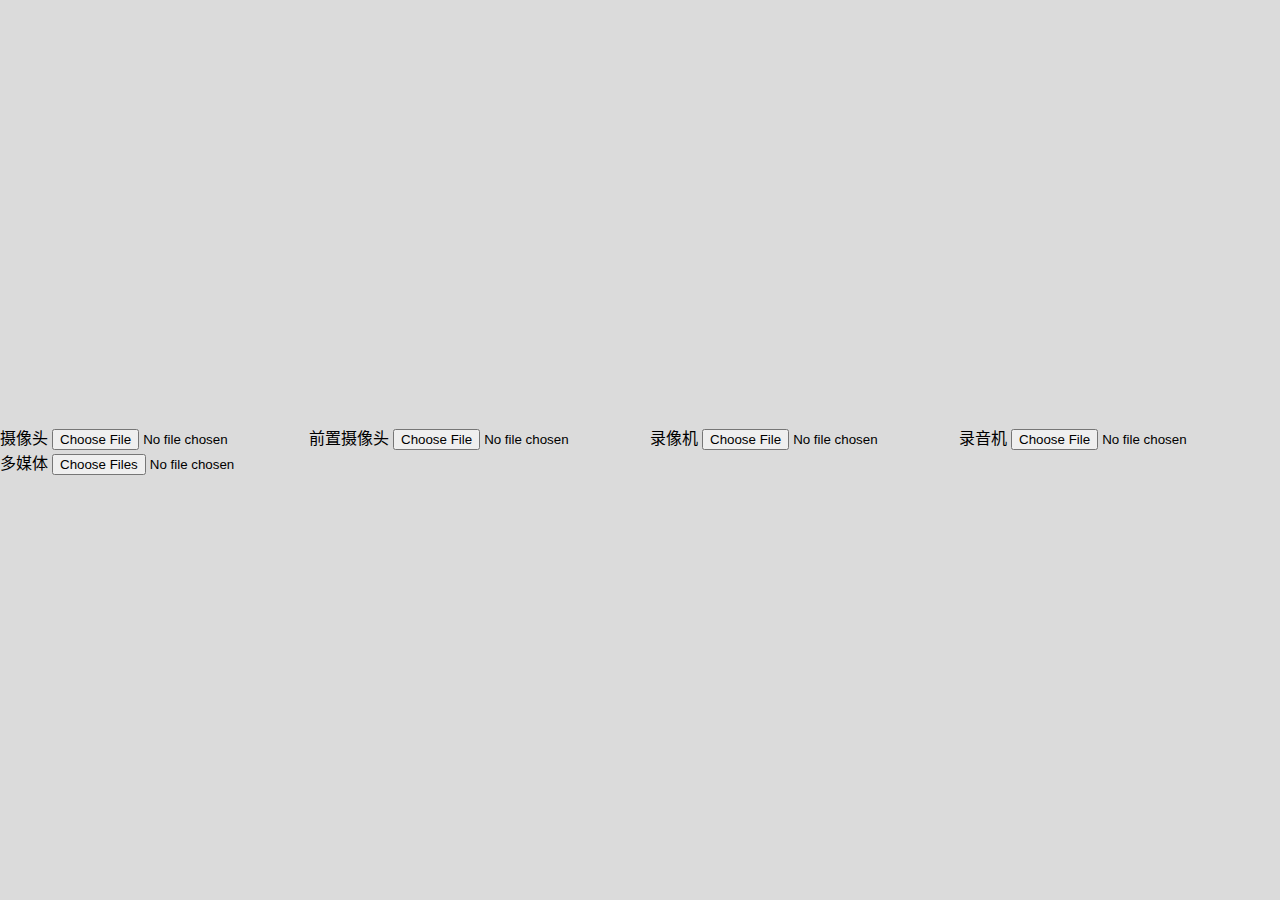
==== multimedia/index.html @ 9e0ba3ce "更新" ====
<!DOCTYPE html>
<html lang="zh-CN">
<head>
    <meta charset="UTF-8">
    <title>input多媒体测试</title>
    <meta name="keywords" content="your tags" />
    <meta name="description" content="150 words" />
    <meta name="robots" content="index,follow" />
    <meta id="viewport" name="viewport" content="width=device-width, initial-scale=1.0, maximum-scale=1, user-scalable=no">
    <meta name="apple-mobile-web-app-capable" content="yes" />
    <meta name="apple-mobile-web-app-status-bar-style" content="black-translucent" />
    <meta name="apple-mobile-web-app-title" content="标题">
    <meta name="google" value="notranslate" />
    <meta http-equiv="X-UA-Compatible" content="IE=edge,chrome=1" />
    <meta name="renderer" content="webkit">
    <meta http-equiv="Cache-Control" content="no-siteapp" />
    <style type="text/css">
        *{
            box-sizing: border-box;
            margin: 0;
            padding: 0;
        }

        html,body{
            width: 100%;
            height: 100%;
            display: flex;
            justify-content: center;
            align-items: center;
            background-color: #dbdbdb;
        }

    </style>
</head>
<body>
    <form>
        <label>
            <span>摄像头</span>
            <input type="file" accept="image/*" capture="camera">
        </label>
        <label>
            <span>前置摄像头</span>
            <input type="file" accept="image/*" capture="user">
        </label>
        <label>
            <span>录像机</span>
            <input type="file" accept="video/*" capture="camcorder">
        </label>
        <label>
            <span>录音机</span>
            <input type="file" accept="audio/*" capture="microphone">
        </label>
        <label>
            <span>多媒体</span>
            <input type="file" accept="image/*" multiple>
        </label>
        
    </form>
</body>
</html>
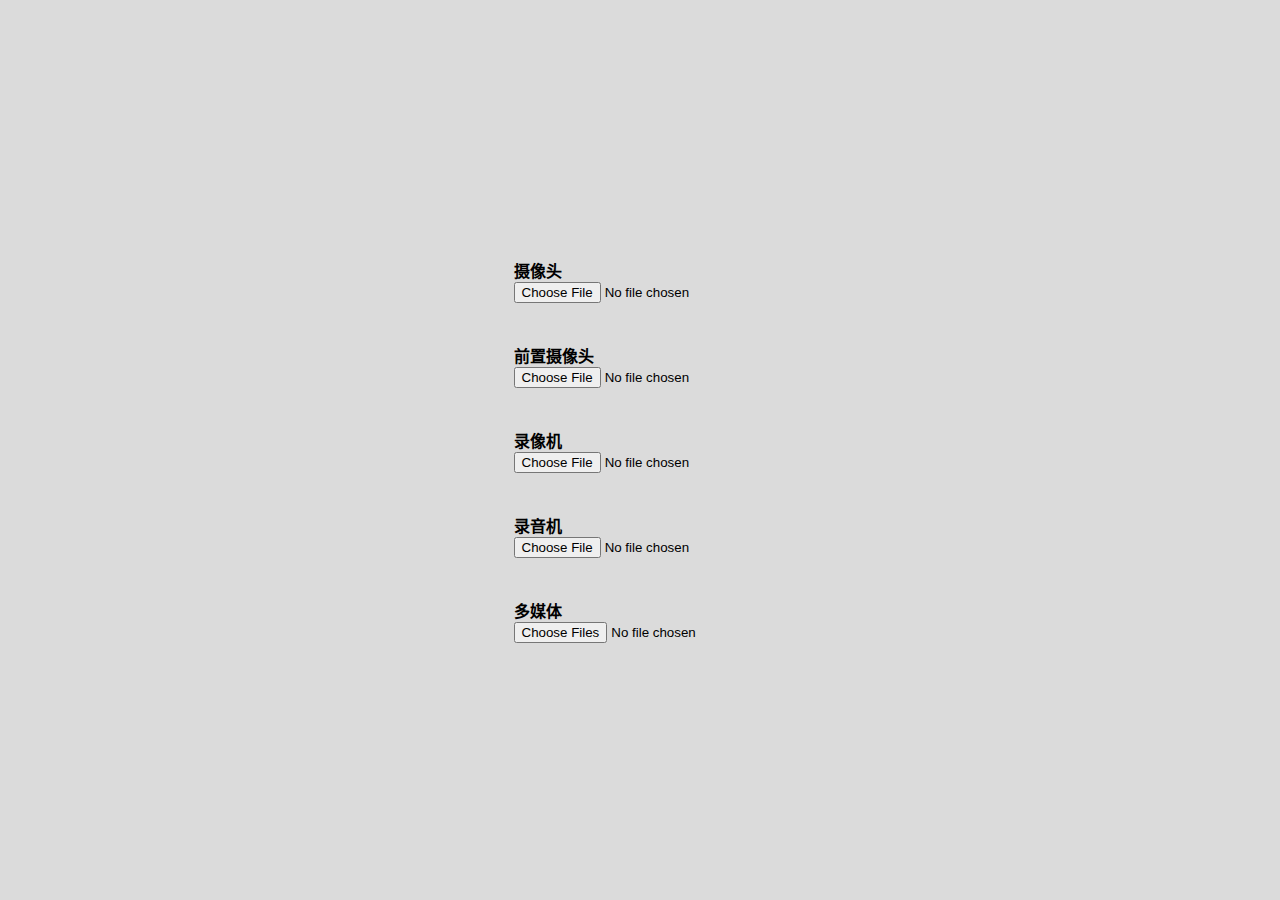
==== commit fe7fbd24: "更新" ====
--- a/multimedia/index.html
+++ b/multimedia/index.html
@@ -29,6 +29,15 @@
             align-items: center;
             background-color: #dbdbdb;
         }
+        label{
+            display: block;
+            padding: 20px;
+            text-align: left;
+        }
+        label span{
+            display: block;
+            font-weight: bold;
+        }
 
     </style>
 </head>
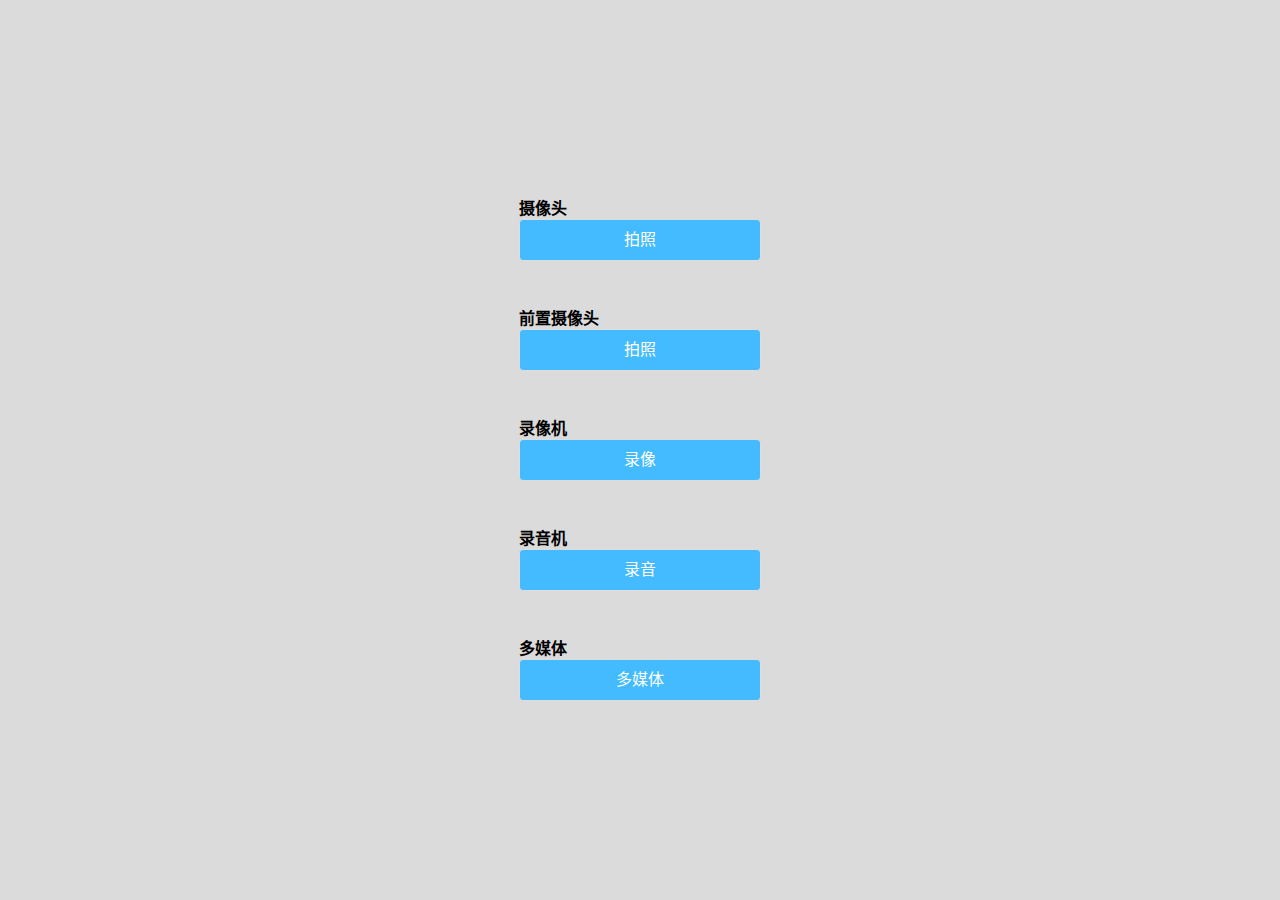
==== commit b03ef62b: "更新" ====
--- a/multimedia/index.html
+++ b/multimedia/index.html
@@ -29,40 +29,90 @@
             align-items: center;
             background-color: #dbdbdb;
         }
-        label{
-            display: block;
+        div{
             padding: 20px;
             text-align: left;
         }
-        label span{
+        div span{
             display: block;
             font-weight: bold;
+        }
+
+        .up-file {
+            width: 240px;
+            height: 40px;
+            line-height: 40px;
+            border-radius: 4px;
+            position: relative;
+            box-sizing: content-box;
+            text-align: center;
+            text-decoration: none;
+            cursor: pointer;
+            background: #44bbff;
+            color: #FFF;
+            border: 1px solid #ddd;
+            overflow: hidden;
+            display: inline-block;
+            *display: inline;
+            *zoom: 1;
+            transition: all .5s;
+            -webkit-transition: all .5s;
+        }
+
+        .up-file:hover{
+            color: #eee;
+            background: #22acfb;
+            border-color: #ccc;
+            text-decoration: none
+        }
+
+        .up-file input {
+            position: absolute;
+            left: 0;
+            bottom: 0;
+            right: 0;
+            top: 0;
+            width: 100%;
+            height: 100%;
+            opacity: 0;
+            filter: alpha(opacity=0);
+            cursor: pointer;
         }
 
     </style>
 </head>
 <body>
     <form>
-        <label>
+        <div>
             <span>摄像头</span>
-            <input type="file" accept="image/*" capture="camera">
-        </label>
-        <label>
+            <a href="javascript:void(0)" class="up-file">
+               <input type="file" accept="image/*" capture="camera">拍照
+            </a>
+        </div>
+        <div>
             <span>前置摄像头</span>
-            <input type="file" accept="image/*" capture="user">
-        </label>
-        <label>
+            <a href="javascript:void(0)" class="up-file">
+               <input type="file" accept="image/*" capture="user">拍照
+            </a>
+        </div>
+        <div>
             <span>录像机</span>
-            <input type="file" accept="video/*" capture="camcorder">
-        </label>
-        <label>
+            <a href="javascript:void(0)" class="up-file">
+               <input type="file" accept="image/*" capture="camcorder">录像
+            </a>
+        </div>
+        <div>
             <span>录音机</span>
-            <input type="file" accept="audio/*" capture="microphone">
-        </label>
-        <label>
+            <a href="javascript:void(0)" class="up-file">
+               <input type="file" accept="image/*" capture="microphone">录音
+            </a>
+        </div>
+        <div>
             <span>多媒体</span>
-            <input type="file" accept="image/*" multiple>
-        </label>
+            <a href="javascript:void(0)" class="up-file">
+               <input type="file" accept="image/*" multiple>多媒体
+            </a>
+        </div>
         
     </form>
 </body>
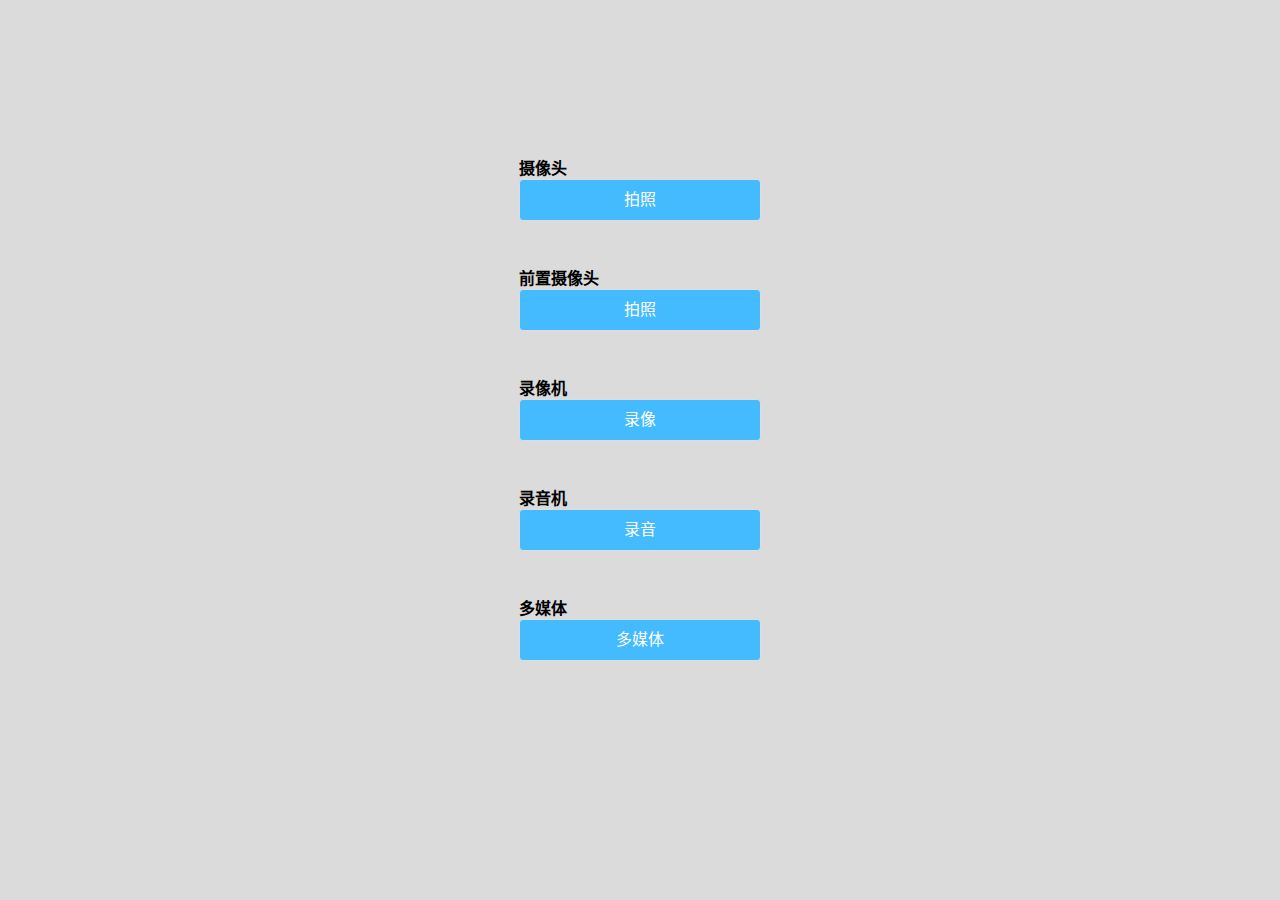
==== commit 98bfe9db: "更新" ====
--- a/multimedia/index.html
+++ b/multimedia/index.html
@@ -86,34 +86,51 @@
         <div>
             <span>摄像头</span>
             <a href="javascript:void(0)" class="up-file">
-               <input type="file" accept="image/*" capture="camera">拍照
+               <input type="file" onchange="videoChange();" accept="image/*" capture="camera">拍照
             </a>
         </div>
         <div>
             <span>前置摄像头</span>
             <a href="javascript:void(0)" class="up-file">
-               <input type="file" accept="image/*" capture="user">拍照
+               <input type="file" onchange="videoChange();" accept="image/*" capture="user">拍照
             </a>
         </div>
         <div>
             <span>录像机</span>
             <a href="javascript:void(0)" class="up-file">
-               <input type="file" accept="image/*" capture="camcorder">录像
+               <input type="file" onchange="videoChange();" accept="video/*" capture="camcorder">录像
             </a>
         </div>
         <div>
             <span>录音机</span>
             <a href="javascript:void(0)" class="up-file">
-               <input type="file" accept="image/*" capture="microphone">录音
+               <input type="file" onchange="videoChange();" accept="audio/*" capture="microphone">录音
             </a>
         </div>
         <div>
             <span>多媒体</span>
             <a href="javascript:void(0)" class="up-file">
-               <input type="file" accept="image/*" multiple>多媒体
+               <input type="file" onchange="videoChange();" accept="image/*" multiple>多媒体
             </a>
+        </div>
+        <div id="info">
+            
+        </div>
+        <div id="src">
+            
         </div>
         
     </form>
+<script type="text/javascript">
+function videoChange() {
+    var node = event.target;
+    var file = node.files[0];
+    var fileSize = (Math.round(file.size / 1024)).toFixed();
+    document.getElementById('info').innerHTML += "所录文件大小约为：" + (fileSize / 1024).toFixed(2) + "Mb";
+    var url = URL.createObjectURL(file);
+    console.log(url);
+    document.getElementById("src").innerHTML = url;
+}
+</script>
 </body>
 </html>